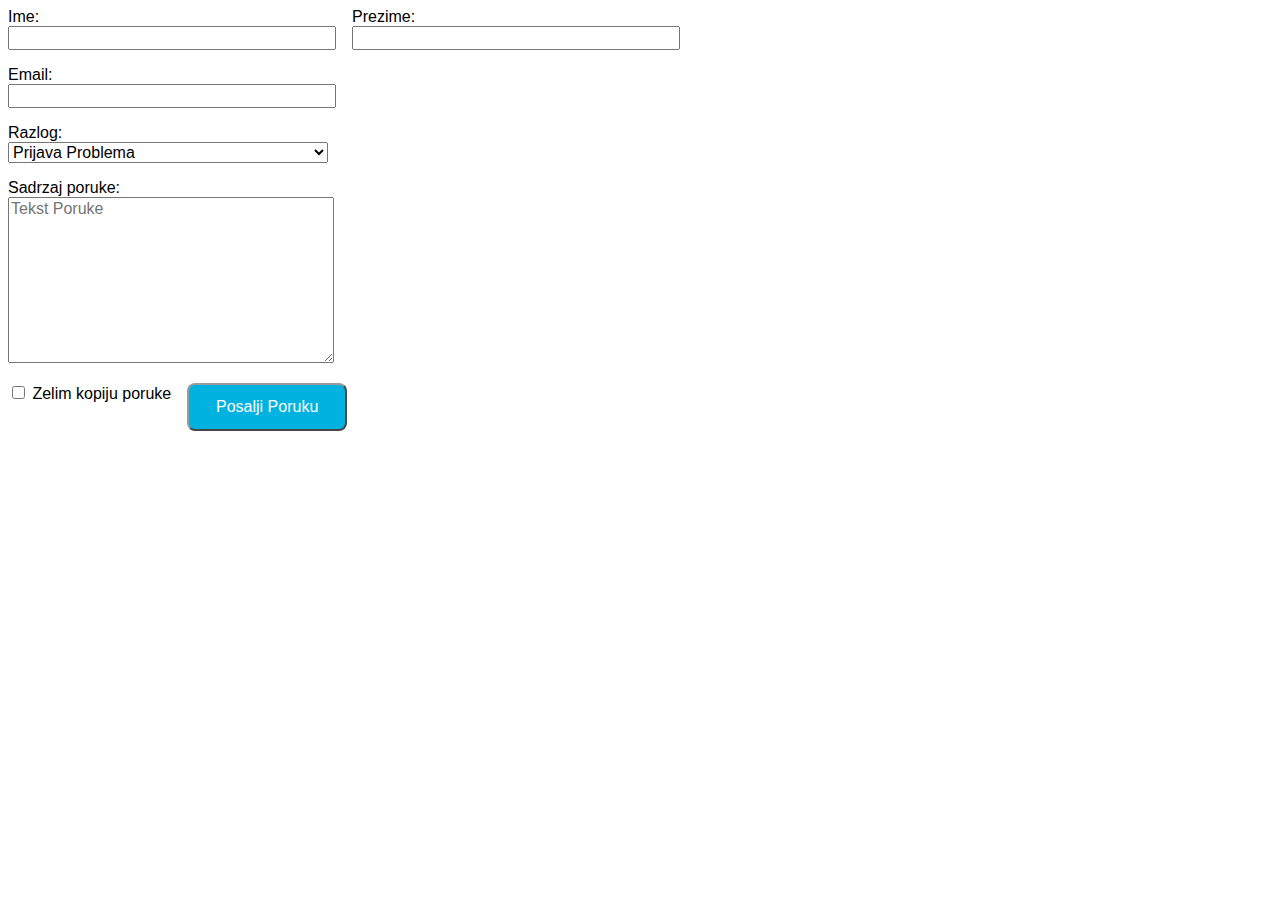
==== vezbe/v1/z2/index.html @ 360c9cf1 "Zadatak 2" ====
<!DOCTYPE html>
<html lang="en">
<head>
    <meta charset="UTF-8">
    <meta name="viewport" content="width=device-width, initial-scale=1.0">
    <meta http-equiv="X-UA-Compatible" content="ie=edge">
    <title>Vezba 2</title>

    <link rel="stylesheet" type="text/css" href="stil.css">
</head>
<body>
    <form>
        <div class="fg">
            <div class="levo">
                <label for="ime">Ime:</label>
                <input type="text" name="ime">
            </div>
            <div class="desno">
                <label for="prezime">Prezime:</label>
                <input type="text" name="prezime">
            </div>
        </div>
        <div class="fg">
            <label for="email">Email:</label>
            <input type="email" name="email">
        </div>
        <div class="fg">
            <label for="razlog">Razlog:</label>
            <select>
                <option value="prijava-problema">Prijava Problema</option>
            </select>
        </div>
        <div class="fg">
            <label for="email">Sadrzaj poruke:</label>
            <textarea name="tekst-poruke" placeholder="Tekst Poruke"></textarea>
        </div>
        <div class="fg">
            <div class="levo">
                <input type="checkbox"> Zelim kopiju poruke
            </div>
            <div class="desno">
                <input type="submit" value="Posalji Poruku">
            </div>
        </div>
    </form>
</body>
</html>
---- vezbe/v1/z2/stil.css ----
* {
    font-family: Arial, Helvetica, sans-serif;
}

.fg, .levo {
    padding-bottom: 1em;
}

label {
    display: block;
    font-size: 12pt;
    width: 9em;
}

input, select {
    font-size: 12pt;
}

input[type="text"], input[type="email"], select, textarea {
    width: 20em;
}

textarea {
    font-size: 12pt;
    height: 10em;
}

.levo {
    float:left;
    margin-right: 1em;
}

.desno {
    float:left;
}

input[type="submit"] {
    color: #ffffff;
    background-color: #00b2df;
    border-color: #9b9b9b;
    border-radius: 0.5em;
    height: 3em;
    width: 10em;
}
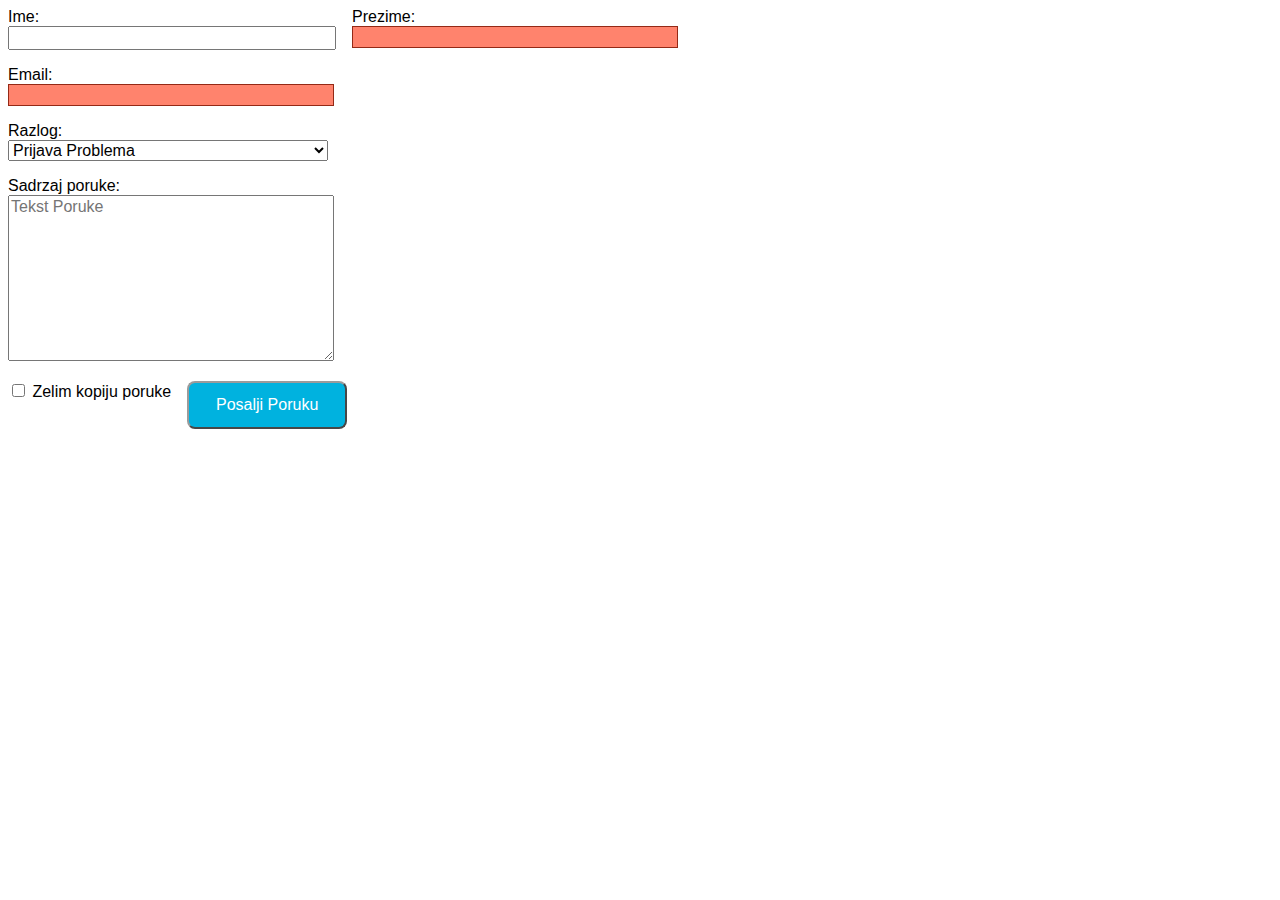
==== commit a688a82f: "v1 z2 invalid form css" ====
--- a/vezbe/v1/z2/index.html
+++ b/vezbe/v1/z2/index.html
@@ -17,12 +17,12 @@
             </div>
             <div class="desno">
                 <label for="prezime">Prezime:</label>
-                <input type="text" name="prezime">
+                <input type="text" name="prezime" required>
             </div>
         </div>
         <div class="fg">
             <label for="email">Email:</label>
-            <input type="email" name="email">
+            <input type="email" name="email" required>
         </div>
         <div class="fg">
             <label for="razlog">Razlog:</label>
--- a/vezbe/v1/z2/stil.css
+++ b/vezbe/v1/z2/stil.css
@@ -41,4 +41,9 @@
     border-radius: 0.5em;
     height: 3em;
     width: 10em;
+}
+
+input:invalid {
+    background-color: #ff836d;
+    border: 1px solid #942916;
 }